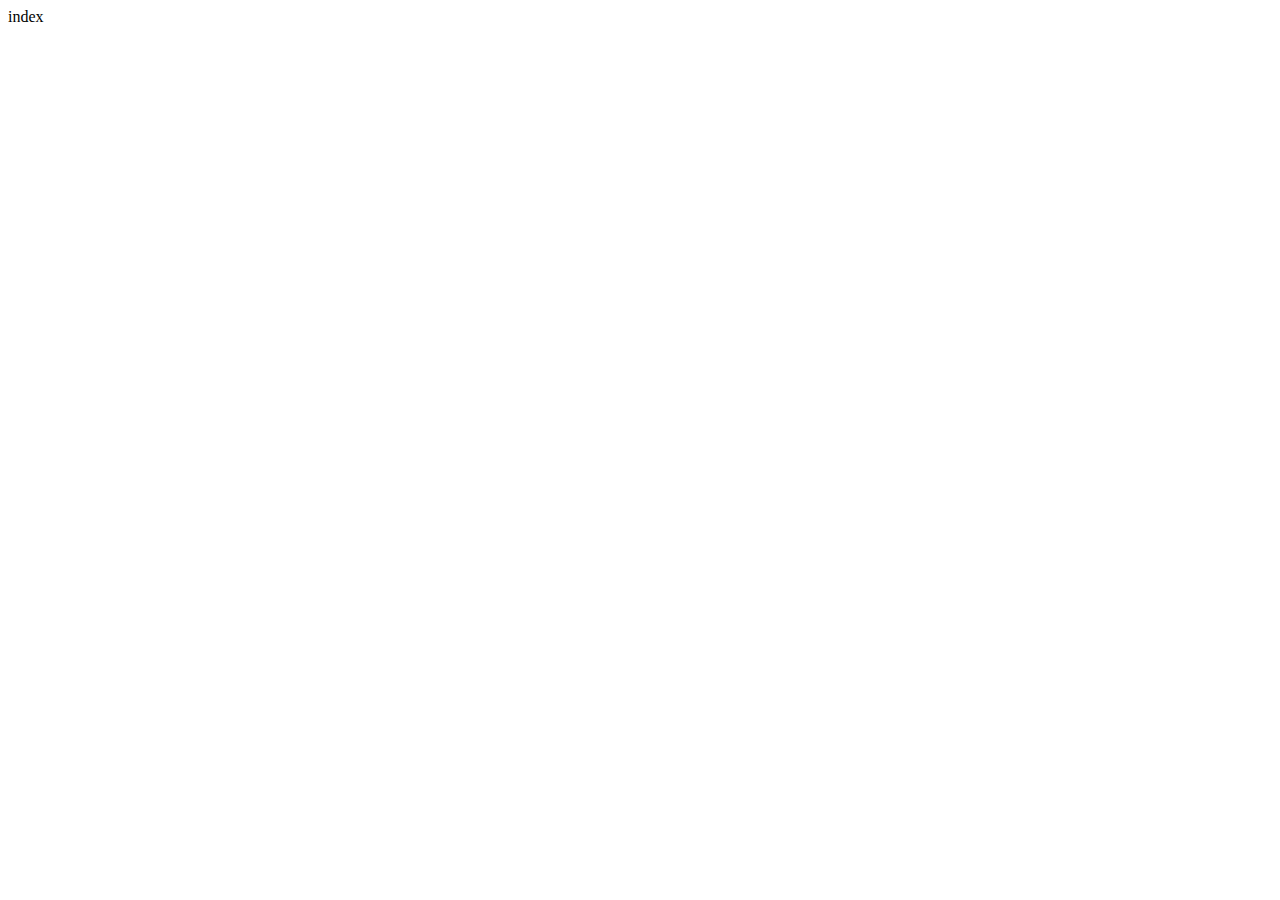
==== index.html @ fcfd7b3d "renamed index.html" ====
<!DOCTYPE <!DOCTYPE html>
<html>
<head>
    <meta charset="utf-8" />
    <meta http-equiv="X-UA-Compatible" content="IE=edge">
    <title>Page Title</title>
    <meta name="viewport" content="width=device-width, initial-scale=1">
    <link rel="stylesheet" type="text/css" media="screen" href="main.css" />
    <script src="main.js"></script>
</head>
<body>
    <p>index</p>
    
</body>
</html>
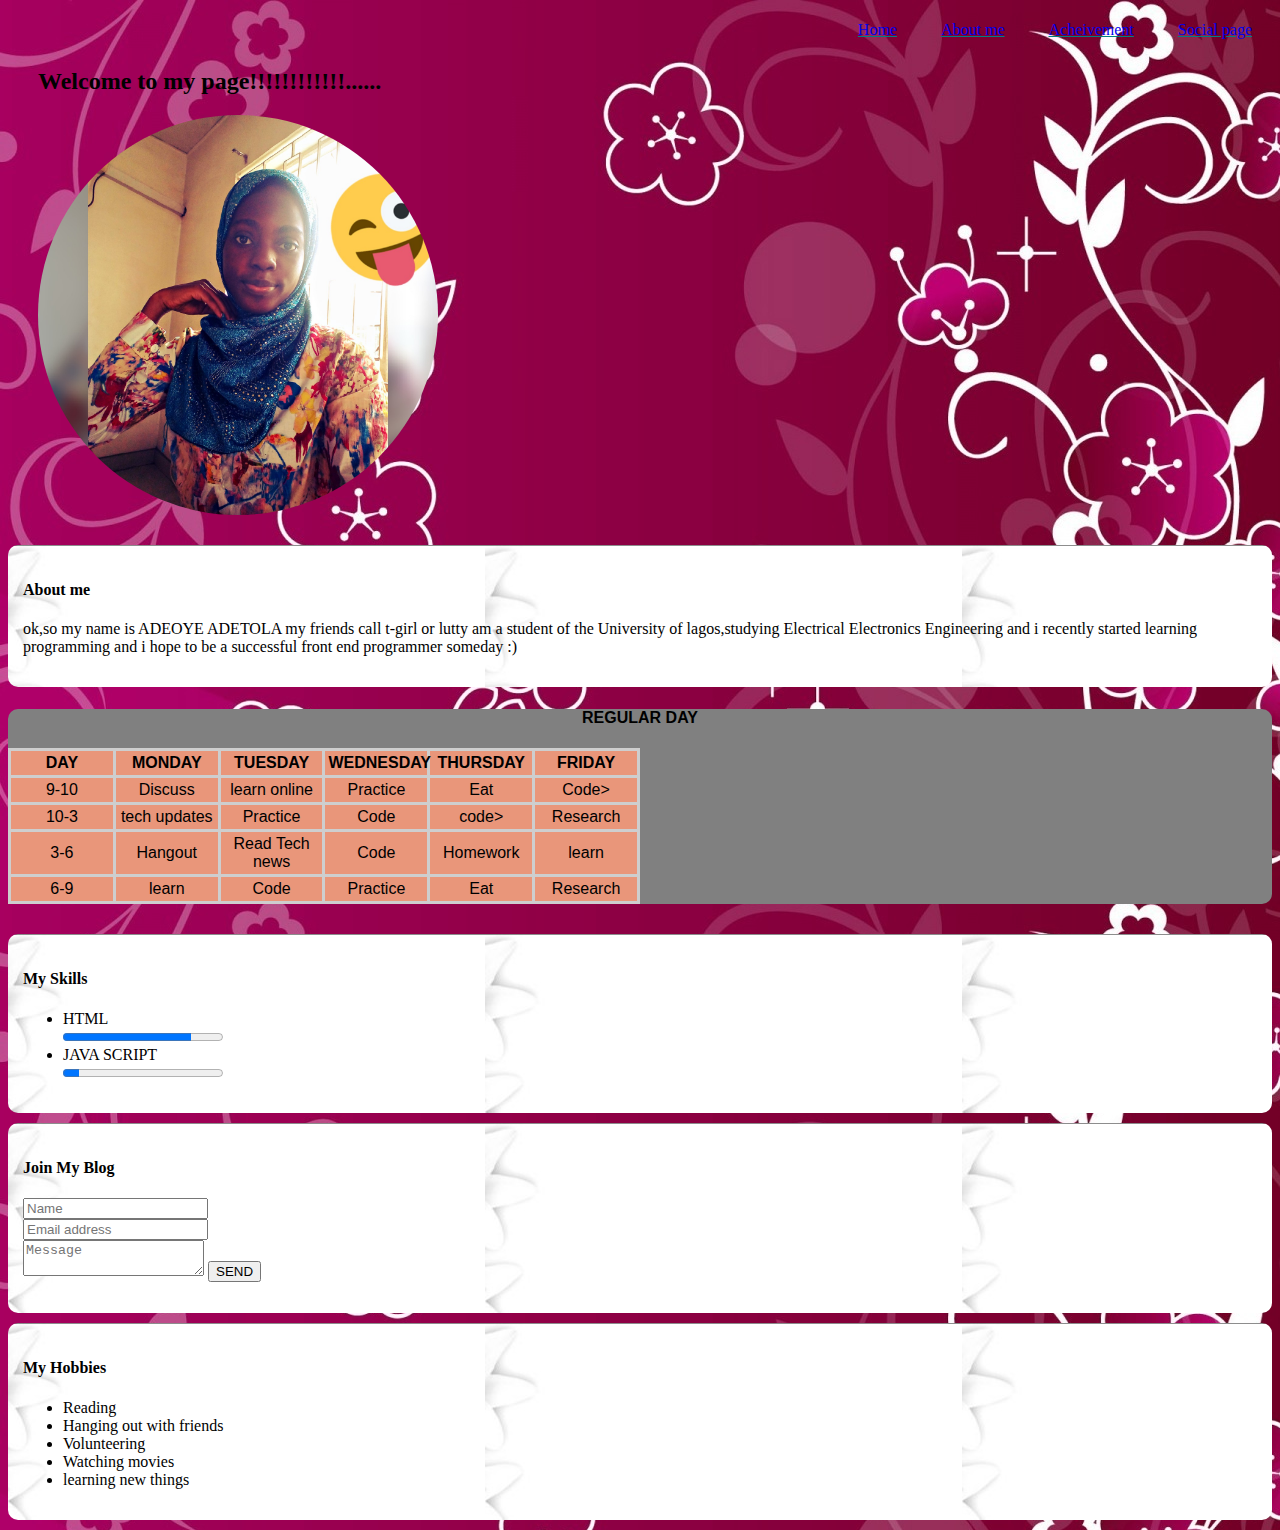
==== commit 3851b4a6: "updated portfolio" ====
--- a/index.html
+++ b/index.html
@@ -3,13 +3,105 @@
 <head>
     <meta charset="utf-8" />
     <meta http-equiv="X-UA-Compatible" content="IE=edge">
-    <title>Page Title</title>
+    <title>WELCOME TO TOLA'S PAGE</title>
     <meta name="viewport" content="width=device-width, initial-scale=1">
-    <link rel="stylesheet" type="text/css" media="screen" href="main.css" />
+    <link rel="stylesheet" type="text/css" href="portstyles.css" />
     <script src="main.js"></script>
 </head>
 <body>
-    <p>index</p>
+         <header>
+    <div class="navbar">
+        <pre></pre><a href="cities.jpeg">Home</a>
+        <a href="cities.jpeg">About me</a>
+        <a href="cities.jpeg">Acheivement</a>
+        <a href="cities.jpeg">Social page</a>
+      </div>
+    </header>
+    <div id="h2">
+
+        <h2>Welcome to my page!!!!!!!!!!!!......</h2>
+        <img src="tgal.jpg" width="400px " height="400px" id="image">
+    </div>
+    <div class="section">
+      <h4>About me</h4>
+      <p>ok,so my name is ADEOYE ADETOLA my friends call t-girl or lutty am a student of the University of lagos,studying Electrical Electronics Engineering and i recently started learning programming and i hope to be a successful front end programmer someday :)</p>
+    </div>
+    <div class="heading">
+       <h4><span> REGULAR DAY</h4></span>
+        <table>
+            <tr class="heading">
+               <th>DAY</th>
+               <th>MONDAY</th>
+               <th>TUESDAY</th>
+               <th>WEDNESDAY</th>
+               <th>THURSDAY</th>
+               <th>FRIDAY</th>
+        </tr>
+        <tr>
+            <td>9-10</td>
+            <td>Discuss</td>
+            <td>learn online</td>
+            <td>Practice</td>
+            <td>Eat</td>
+            <td>Code></td>
+        </tr>
+        <tr>
+            <td>10-3</td>
+            <td>tech updates</td>
+            <td>Practice</td>
+            <td>Code</td>
+            <td>code></td>
+            <td>Research</td>
+        </tr> 
+        <tr>
+            <td>3-6</td>
+            <td>Hangout</td>
+            <td>Read Tech news</td>
+            <td>Code</td>
+            <td>Homework</td>
+            <td>learn</td>
+        </tr>
+        <tr>
+            <td>6-9</td>
+            <td>learn</td>
+            <td>Code</td>
+            <td>Practice</td>
+            <td>Eat</td>
+            <td>Research</td>
+        </tr>
+        </table>
+    </div>
+    <div class="section">
+        <h4><span>My Skills</span></h4>
+        <ul>
+            <li>HTML<br />
+               <progress min="0" max="100" value="80"></progress>
+               </li>
+            <li>JAVA SCRIPT <br />
+                <progress min="0" max="100" value="10"></progress>
+            </li>
+         </ul>
+    </div>
+    <div class="section">
+        <h4><span>Join My Blog</span></h4>
+
+        <form>
+            <input name="name" placeholder="Name" type="text"required/><br/>
+            <input name="email" placeholder="Email address" type="email"required/><br/>
+            <textarea name="message" placeholder="Message" required ></textarea>
+            <input type="submit" value="SEND" class="submit"/>
+        </form>
+    </div>   
+    <div class="section">
+        <h4><span>My Hobbies</span></h4>
+        <ul>
+            <li>Reading</li>
+            <li>Hanging out with friends</li>
+            <li>Volunteering</li>
+            <li>Watching movies</li>
+            <li>learning new things</li>
+        </ul>
+    </div>
     
 </body>
-</html>+</html> --- a/portstyles.css
+++ b/portstyles.css
@@ -0,0 +1,68 @@
+#h2{
+    font-family: cursive;
+    border-radius: 10px;
+    margin: 30px;
+    /* padding-top: 10px; */
+}
+.navbar a{
+    list-style-type: none;
+    border: 20px;
+    text-align: end;
+    padding: 20px;
+    border-radius: 15px;
+    /* margin: 10px; */
+    /* padding-left: 50px; */
+    /* background-color: teal; */
+    text-decoration-color: teal;
+}
+.navbar {
+    float: right;
+}
+header{
+    padding-bottom: 30px;
+} 
+.description{
+    border-radius: 30px;
+    border-color: blanchedalmond;
+    border: 1px solid rgb(77, 47, 2);
+    padding: 30px;
+    background: teal;
+    font-family:  'Handlee',cursive;
+    float: right;
+}
+table{
+    width: 50%
+}
+table,th,td {
+    border: 3px solid #cecece;
+    border-collapse: collapse;
+    text-align: center;
+    table-layout: fixed;
+    background-color: darksalmon;
+    font-family: 'Trebuchet MS', 'Lucida Sans Unicode', 'Lucida Grande', 'Lucida Sans', Arial, sans-serif;
+    padding: 3px;
+    margin-bottom: 30px;
+}
+.heading{
+    background-color: gray;
+    font-family: 'Trebuchet MS', 'Lucida Sans Unicode', 'Lucida Grande', 'Lucida Sans', Arial, Verdana, Geneva, Tahoma, sans-serif;
+    text-align: center;
+    border-radius: 10px
+}
+.timetable{
+    font-family: 'Handlee',cursive
+}
+.section{
+    background: url(white.jpg);
+    padding: 15px;
+    margin-bottom: 10px;
+    border-radius: 10px;
+    font-family: 'Handlee',cursive
+    
+}
+body{
+    background: url(best.jpg);
+}
+#image{
+    border-radius: 50%;
+}